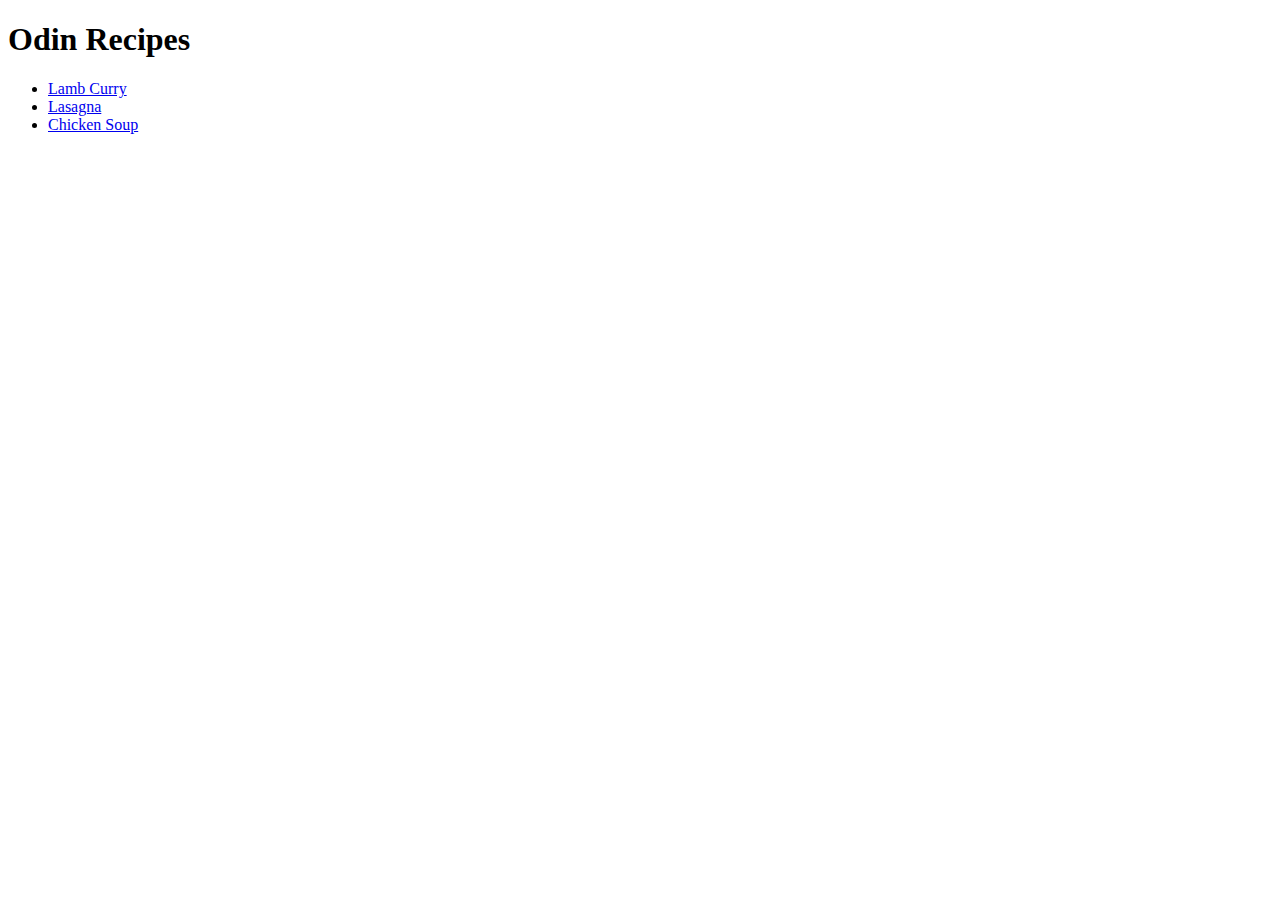
==== index.html @ 4e3179c1 "Add homepage and three recipes pages" ====
<!DOCTYPE html>
<html lang="en">
<head>
    <meta charset="UTF-8">
    <meta name="viewport" content="width=device-width, initial-scale=1.0">
    <title>Odin Recipes</title>
</head>
<body>
    <h1>Odin Recipes</h1>
    <ul>
        <li><a href="./recipes/lamb-curry.html">Lamb Curry</a></li>
        <li><a href="./recipes/lasagna.html">Lasagna</a></li>
        <li><a href="./recipes/chicken-soup.html">Chicken Soup</a></li>
    </ul>
    
</body>
</html>
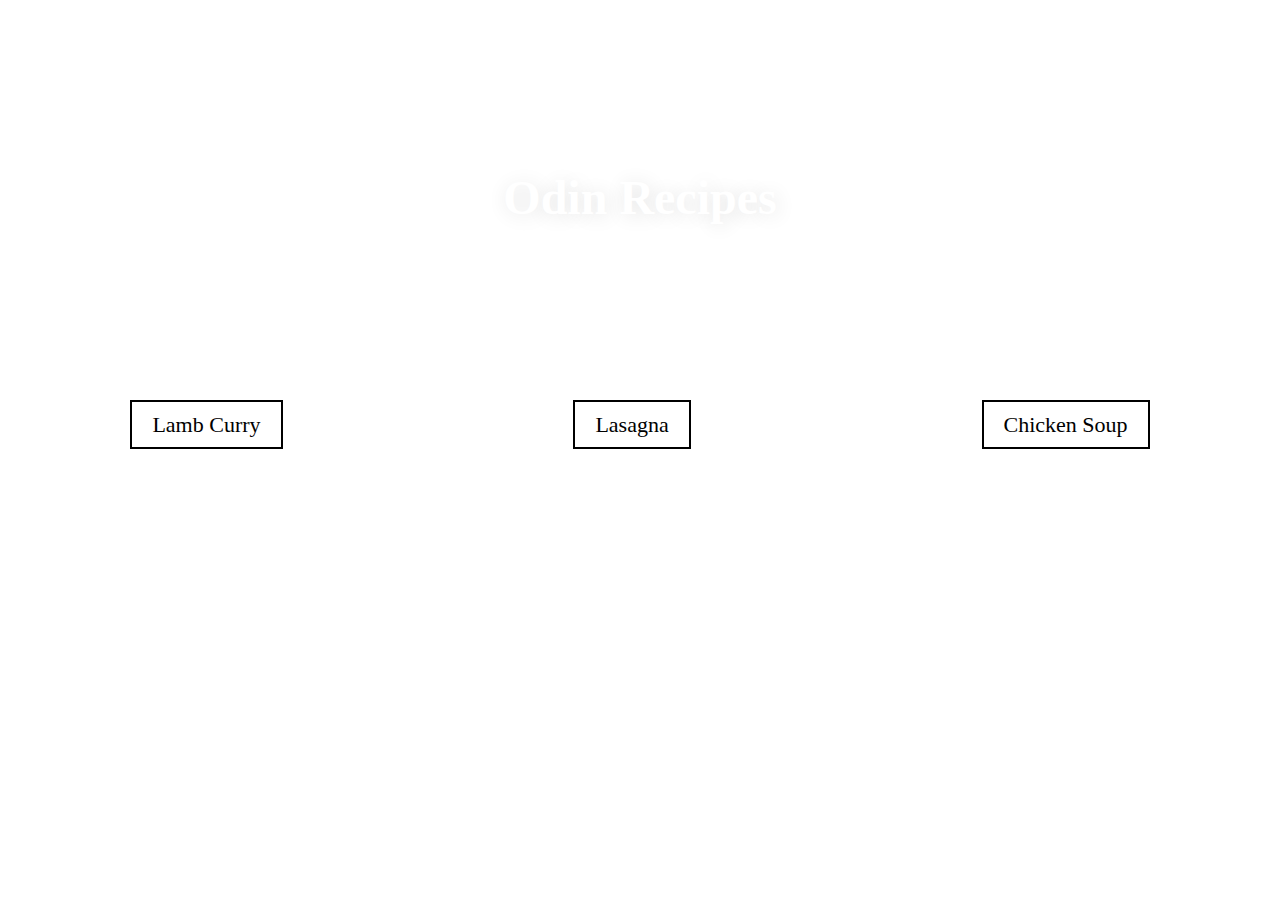
==== commit d039ade0: "Style main page and recipe pages" ====
--- a/index.html
+++ b/index.html
@@ -4,14 +4,14 @@
     <meta charset="UTF-8">
     <meta name="viewport" content="width=device-width, initial-scale=1.0">
     <title>Odin Recipes</title>
+    <link rel="stylesheet" href="./style.css">
 </head>
 <body>
-    <h1>Odin Recipes</h1>
-    <ul>
-        <li><a href="./recipes/lamb-curry.html">Lamb Curry</a></li>
-        <li><a href="./recipes/lasagna.html">Lasagna</a></li>
-        <li><a href="./recipes/chicken-soup.html">Chicken Soup</a></li>
+    <h1 id="hero-header">Odin Recipes</h1>
+    <ul class="nav-list">
+        <li><a class="nav-item" href="./recipes/lamb-curry.html">Lamb Curry</a></li>
+        <li><a class="nav-item" href="./recipes/lasagna.html">Lasagna</a></li>
+        <li><a class="nav-item" href="./recipes/chicken-soup.html">Chicken Soup</a></li>
     </ul>
-    
 </body>
 </html>--- a/style.css
+++ b/style.css
@@ -0,0 +1,74 @@
+* {
+    padding: 0;
+    margin: 0;
+    line-height: 1.6em;
+    font-size: 16px;
+    text-decoration: none;
+}
+
+#hero-header {
+    display: block;
+    text-align: center;
+    padding: 160px;
+    background-image: url("https://images.unsplash.com/photo-1710091691802-7dedb8af9a77?q=80&w=2070&auto=format&fit=crop&ixlib=rb-4.0.3&ixid=M3wxMjA3fDB8MHxwaG90by1wYWdlfHx8fGVufDB8fHx8fA%3D%3D");
+    background-size: cover;
+    color: white;
+    text-shadow: 2px 2px 20px rgba(225, 225, 225, 1);
+    font-size: 3rem;
+}
+
+.nav-list {
+    display: flex;
+    column-gap: 30px;
+    list-style-type: none;
+    justify-content: space-around;
+    padding: 10px 0;
+}
+
+.nav-item {
+    font-size: 22px;
+    border: 2px solid black;
+    padding: 10px 20px;
+    color: black;
+}
+
+.nav-item:hover {
+    transition: color 1s;
+    transition: background-color 1s;
+    color: white;
+    background-color: black;
+}
+
+#recipe-header {
+    display: block;
+    text-align: center;
+    padding: 10px;
+    color: black;
+    text-shadow: 2px 2px 20px rgba(0, 0, 0, 1);
+    font-size: 3rem;
+}
+
+.recipe-image {
+    width:100%;
+    height: 300px;
+    object-fit: cover;
+}
+
+.recipe-body {
+    padding: 20px 5%;
+}
+
+.description-heading {
+    text-align: center;
+    font-size: 22px;
+}
+
+.description {
+    text-align: center;
+}
+
+.subheading {
+    font-size: 18px;
+    padding: 20px 0 0 0;
+    text-decoration: underline;
+}